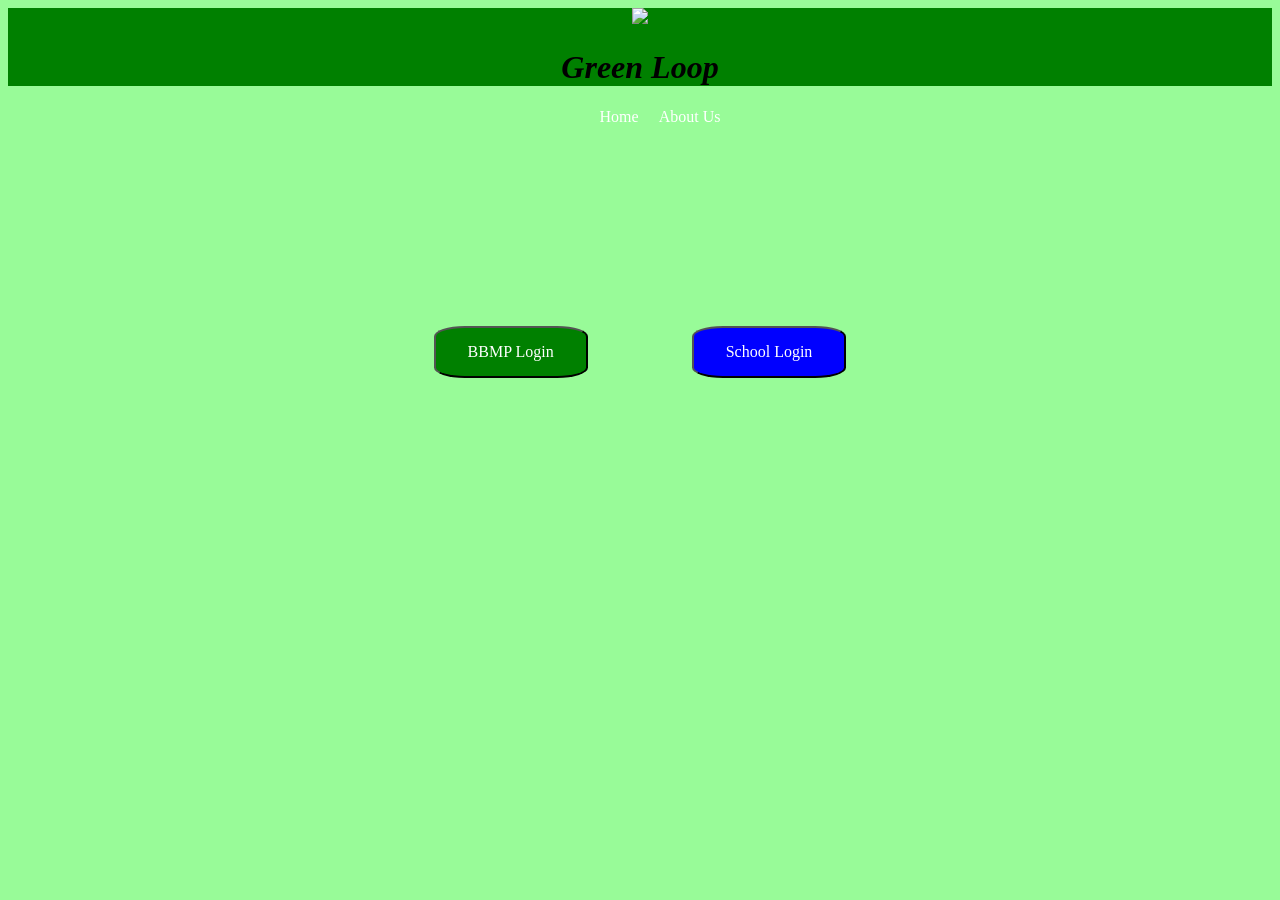
==== index.html @ 171d0965 "Add files via upload" ====
<!DOCTYPE html>
<html lang="en">
<head>
    <meta charset="UTF-8">
    <meta name="viewport" content="width=device-width, initial-scale=1.0">
    <title>Green Loop</title>
    <link rel = "stylesheet" href = "styles.css">
</head>
<body>
    <header>
        <div id = "heading">
            <img id = "logo" src ="https://png.pngtree.com/png-vector/20240225/ourmid/pngtree-realistic-green-leaf-without-background-png-image_11877452.png">
            <h1 id = "WebName">Green Loop</h1>
        </div>
        <div class = "Navi">
            <nav class = "navbar">
                <ul class = "nav-links">
                    <li><a href = "/Html Projects/index.html" style = "color:white;">Home</a></li>
                    <li><a href = "/Html Projects/about.html" style = "color:white; margin-left: 20px;">About Us</a></li>
                </ul>
            </nav>
        </div>
    </header>
    <div class = "buttons">
        <button onclick="location.href='/Html Projects/BBMPLogin.html'" id = "BBMPLogin">
            BBMP Login
        </button>
        <button onclick="location.href='/Html Projects/SchoolLogin.html'" id = "SchoolLogin">
            School Login
        </button>
    </div>
    
</body>
</html>
---- styles.css ----
body{
    background-color: palegreen;
}
#logo{
    height: 100px;
}
#heading{
    text-align: center;
    background-color: green;
}
#WebName{
    font-family: 'Lucida Sans';
    font-style: italic;
}
.buttons{
    text-align: center;
    margin-top: 200px;
}
#BBMPLogin{
    padding: 15px 32px;
    font-size: 16px;
    color:white;
    background-color: green;
    border-radius: 20%;
    font-family: 'Lucida Sans';
}
#SchoolLogin{
    margin-left: 100px;
    padding: 15px 32px;
    font-size: 16px;
    color:white;
    background-color: blue;
    border-radius: 20%;
    font-family: 'Lucida Sans';
}
.nav-links{
    list-style: none;
    background-color: palegreen;
    display: flex;
    justify-content: center;
}
.nav-links a{
    text-decoration: none;
}
.para{
    font-family: sans-serif;
    text-align: center;
    margin-top: 60px;
}
.SchoolLogIn{
    text-align: center;
    margin-top: 20px;
}
.BBMPLogIn{
    text-align: center;
    margin-top: 20px;
}
.username{
    padding: 15px 32px;
    font-size: 16px;
}
.password{
    margin-top: 20px;
    padding: 15px 32px;
    font-size: 16px;
}
.LoginHeading{
    text-align: center;
}
.submitbutton{
    margin-top: 20px;
    padding: 15px 32px;
    font-size: 16px;
}
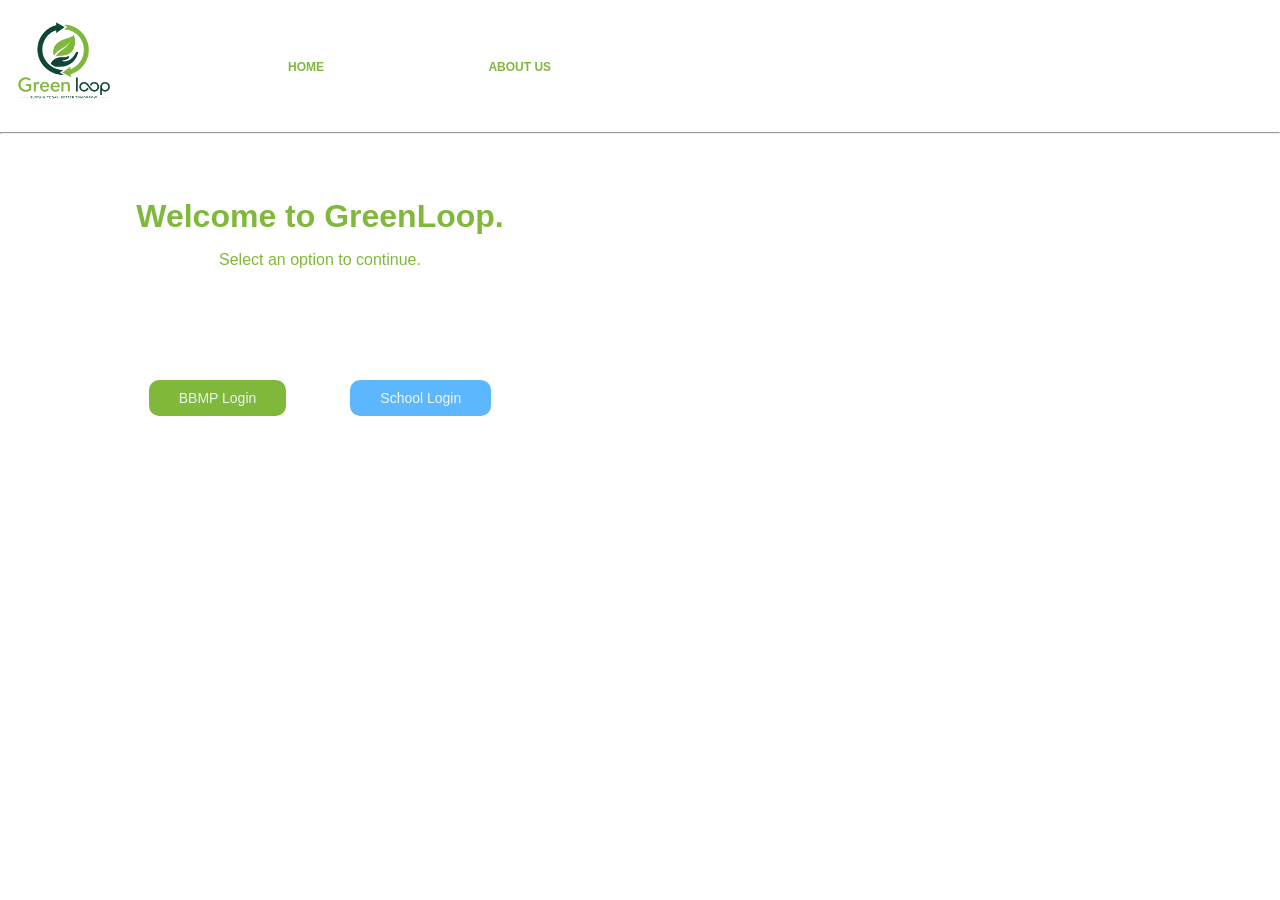
==== commit f8c18159: "Add files via upload" ====
--- a/index.html
+++ b/index.html
@@ -3,32 +3,35 @@
 <head>
     <meta charset="UTF-8">
     <meta name="viewport" content="width=device-width, initial-scale=1.0">
-    <title>Green Loop</title>
-    <link rel = "stylesheet" href = "styles.css">
+    <title>GreenLoop</title>
+    <link rel = "stylesheet" href = "style.css">
 </head>
 <body>
     <header>
-        <div id = "heading">
-            <img id = "logo" src ="https://png.pngtree.com/png-vector/20240225/ourmid/pngtree-realistic-green-leaf-without-background-png-image_11877452.png">
-            <h1 id = "WebName">Green Loop</h1>
+        <div class="navbar">
+            <div class="nav-logo">
+                <img src = "web-logo.png">
+            </div>
+            <div class="nav-links">
+                <a href="index.html">HOME</a>
+                <a href="aboutus.html">ABOUT US</a>
+            </div>
         </div>
-        <div class = "Navi">
-            <nav class = "navbar">
-                <ul class = "nav-links">
-                    <li><a href = "/Html Projects/index.html" style = "color:white;">Home</a></li>
-                    <li><a href = "/Html Projects/about.html" style = "color:white; margin-left: 20px;">About Us</a></li>
-                </ul>
-            </nav>
-        </div>
-    </header>
-    <div class = "buttons">
-        <button onclick="location.href='/Html Projects/BBMPLogin.html'" id = "BBMPLogin">
-            BBMP Login
-        </button>
-        <button onclick="location.href='/Html Projects/SchoolLogin.html'" id = "SchoolLogin">
-            School Login
-        </button>
+    </header><hr>
+    <div class="intro">
+        <h1>
+            Welcome to GreenLoop.
+        </h1>
+        <p>
+            Select an option to continue.
+        </p>
     </div>
-    
+    <div class="loginbuttons">
+        <button class ="BBMPLoginBut" onclick="location='bbmplogin.html'">BBMP Login</button>
+        <button class = "SchoolLoginBut" onclick="location='schoollogin.html'">School Login</button>
+    </div>
+    <footer>
+
+    </footer>
 </body>
 </html>
--- a/style.css
+++ b/style.css
@@ -0,0 +1,101 @@
+*{
+    font-family:sans-serif;
+    margin:0;
+}
+
+body{
+    background-image: url(https://img.freepik.com/premium-photo/png-waste-recycling-bin-background-watercolor-illustration_53876-939091.jpg);
+    background-repeat: no-repeat;
+    background-size: 100%;
+}
+
+.navbar{
+    display:flex;
+    align-items: center;
+    justify-content:start;
+}
+
+.nav-logo img{
+    height:8rem;
+}
+
+.nav-links a{
+    color:#80B83B;
+    text-decoration: none;
+    margin-left:10rem;
+    font-size: 12px;
+    font-weight: 600;
+}
+
+.para h1{
+   margin-top: 4rem;
+    margin-left:4rem;
+    color:#c6914b;
+    font-size: 100%;
+}
+
+.para p{
+    width: 50%;
+    margin-top: 1rem;
+    margin-left:4rem;
+    color:#CEAC80;
+}
+
+.intro{
+    color:#80B83B;
+    height:100px;
+    width:50%;
+    text-align: center;
+    margin-top:4rem;
+}
+.intro p{
+    margin-top: 1rem;
+}
+
+.loginbuttons button{
+    padding: 10px 30px 10px 30px;
+    font-size: 14px;
+    font-weight:500;
+}
+
+.loginbuttons{
+    display: flex;
+    height:200px;
+    width: 50%;
+    align-items: center;
+    justify-content: center;
+}
+
+.BBMPLoginBut{
+    background-color: #80B83B;
+    border-radius: 10px;
+    border: none;
+    color:#EAF3F0;
+}
+
+.SchoolLoginBut{
+    background-color: #5CB7FF;
+    border-radius: 10px;
+    border: none;
+    color:#F4F6F1;
+    margin-left:4rem;
+}
+
+.loginentry{
+    display: flex;
+    height:200px;
+    width: 50%;
+    align-items: center;
+    justify-content: center;
+}
+
+.loginentry input{
+    padding:10px 30px 10px 30px;
+    font-size: 14px;
+    font-weight:500;
+    margin-top: 1rem;
+    background-color: white;
+    border-radius: 10px;
+    color:#000000;
+}
+
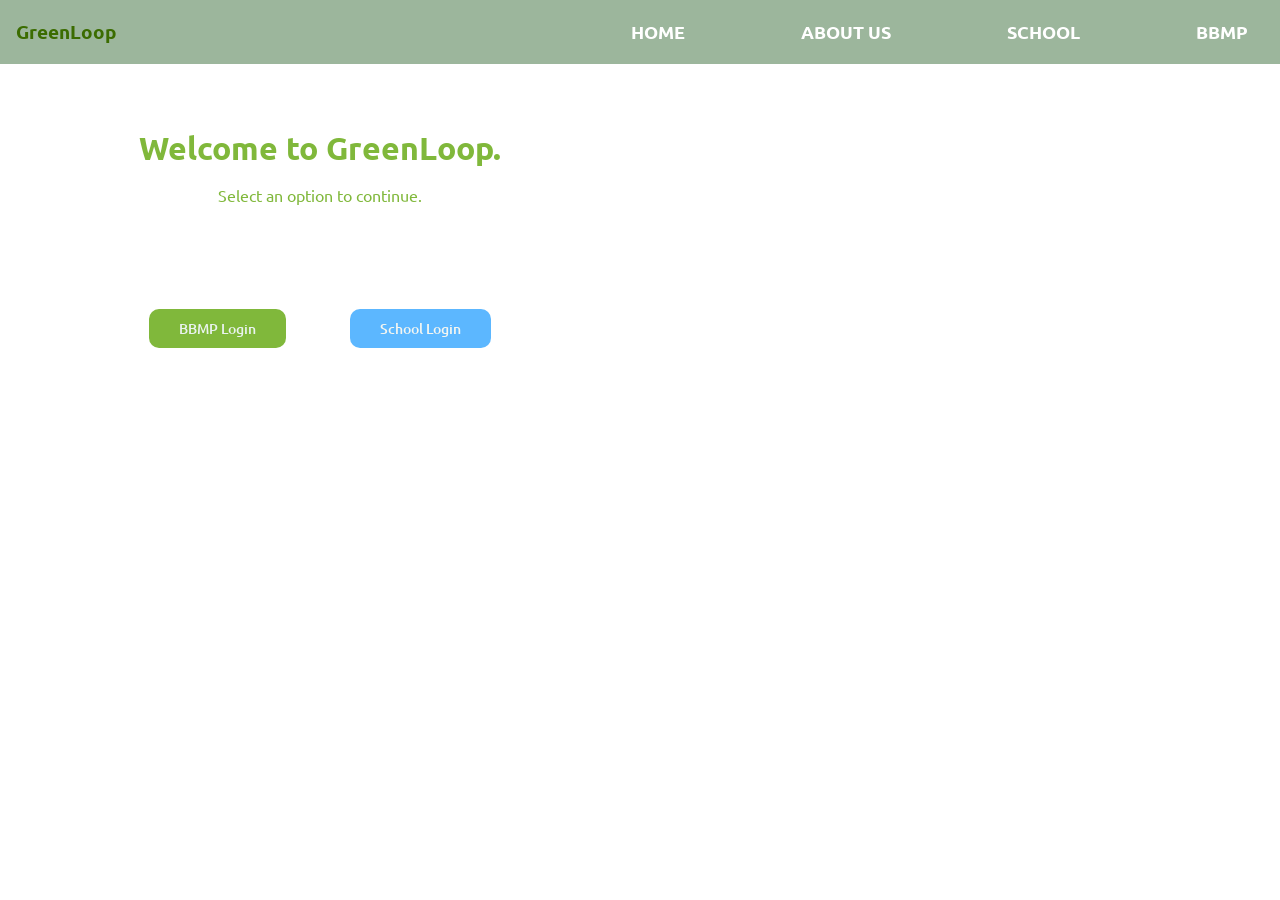
==== commit 05822f4e: "Add files via upload" ====
--- a/index.html
+++ b/index.html
@@ -10,14 +10,16 @@
     <header>
         <div class="navbar">
             <div class="nav-logo">
-                <img src = "web-logo.png">
+                <h3>GreenLoop</h3>
             </div>
             <div class="nav-links">
                 <a href="index.html">HOME</a>
                 <a href="aboutus.html">ABOUT US</a>
+                <a href="schoollogin.html">SCHOOL</a>
+                <a href="bbmplogin.html">BBMP</a>
             </div>
         </div>
-    </header><hr>
+    </header>
     <div class="intro">
         <h1>
             Welcome to GreenLoop.
--- a/style.css
+++ b/style.css
@@ -1,29 +1,52 @@
+@import url('https://fonts.googleapis.com/css2?family=Ubuntu:ital,wght@0,300;0,400;0,500;0,700;1,300;1,400;1,500;1,700&display=swap');
+
 *{
-    font-family:sans-serif;
+    font-family:'Ubuntu', sans-serif;
     margin:0;
+    padding:0;
 }
 
 body{
     background-image: url(https://img.freepik.com/premium-photo/png-waste-recycling-bin-background-watercolor-illustration_53876-939091.jpg);
     background-repeat: no-repeat;
-    background-size: 100%;
+    background-size: cover;
 }
 
 .navbar{
     display:flex;
     align-items: center;
-    justify-content:start;
-}
-
-.nav-logo img{
-    height:8rem;
+    justify-content:flex-end;
+    height: 4rem;
+    background-color: #9cb69c;
+    box-shadow: 1px green;
+}
+
+.nav-links a:hover{
+    color:rgb(134, 130, 130);
+    border: white;
+    border-radius: 2px;
+}
+
+.nav-logo{
+    display: flex;
+    justify-content: center;
+    align-items: center;
+    margin-right: auto;
+    margin-left: 1rem;
+    color: #3b6c00;
+    cursor: pointer;
+}
+
+.nav-logo:hover{
+    color: #EAF3F0;
 }
 
 .nav-links a{
-    color:#80B83B;
+    color:white;
     text-decoration: none;
-    margin-left:10rem;
-    font-size: 12px;
+    margin-left:5rem;
+    margin-right: 2rem;
+    font-size: 2vh;
     font-weight: 600;
 }
 
@@ -73,6 +96,10 @@
     color:#EAF3F0;
 }
 
+.BBMPLoginBut:hover{
+    background-color: #477c07;
+}
+
 .SchoolLoginBut{
     background-color: #5CB7FF;
     border-radius: 10px;
@@ -81,6 +108,9 @@
     margin-left:4rem;
 }
 
+.SchoolLoginBut:hover{
+    background-color: #038eff;
+}
 .loginentry{
     display: flex;
     height:200px;
@@ -99,3 +129,93 @@
     color:#000000;
 }
 
+.dataBBMP {
+    display: flex;
+    flex-wrap: wrap;  
+}
+
+.headdash{
+    margin-left: 3rem;
+    margin-top: 2rem;
+    color: #80B83B;
+}
+
+.box{
+    height:25vh;
+    width: 25vh;
+    margin-top:2rem;
+    background-color: #80B83B;
+    margin-left: 0.5rem;
+    margin-right: 0.5rem;
+    border-radius: 20px;
+}
+
+.box h2{
+    text-align: center;
+    padding-top: 1rem;
+    color:#F4F6F1;
+    font-size: 3vh;
+}
+
+.box h1{
+    text-align: center;
+    padding-top: 4rem;
+    font-size: 60px ;
+    color: white;
+    font-size: 5vh;
+}
+
+.school-head h1{
+    margin-left: 3rem;
+    margin-top: 2rem;
+    color: #80B83B;
+    width: 100%;
+}
+
+.school-head p{
+    margin-left: 3rem;
+    font-weight: 400;
+    color: #80B83B;
+}
+
+.studentdata{
+    display: flex;
+}
+
+.data-head{
+    display:flex;
+    width:500px;
+    justify-content: space-evenly;
+    margin-top: 2rem;
+}
+
+.green-points ol{
+    list-style: none;
+}
+
+.school-dash {
+    display: flex;
+    margin-bottom: 15rem;
+}
+
+@media(max-width:768px){
+    body{
+        background-image: none;
+    }
+    .nav-links{
+        display:none;
+    }
+    .intro{
+        height:auto;
+        width:auto;
+    }
+    .loginbuttons{
+        height:auto;
+        width:auto;
+        margin-top: 100px;
+    }
+    .loginentry{
+        height:auto;
+        width:auto;
+    }
+}
